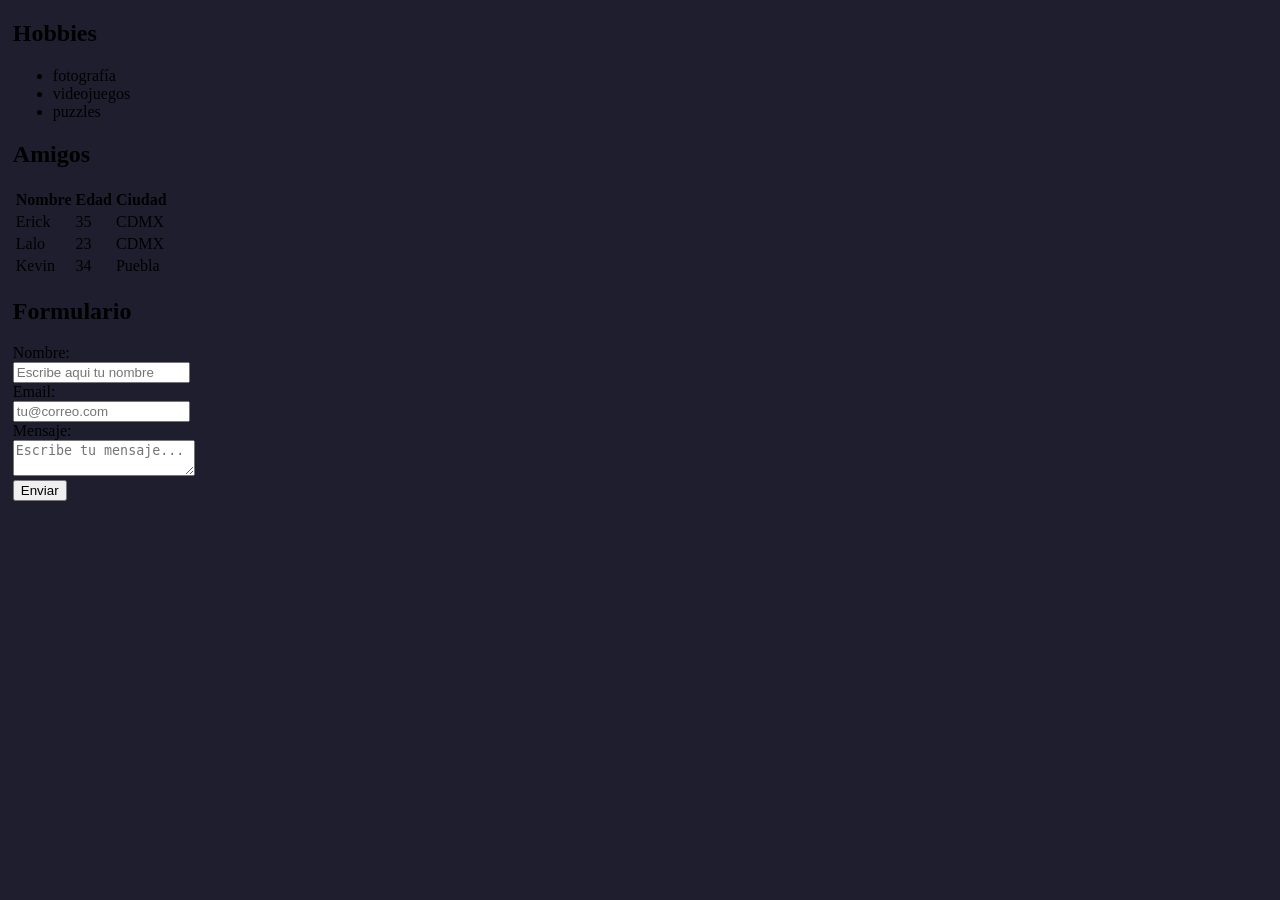
==== practice.html @ 52c4f52d "Practica Css" ====
<!DOCTYPE html>
<html lang="en">

<head>
  <meta charset="UTF-8">
  <meta name="viewport" content="width=device-width, initial-scale=1.0">
  <link rel="stylesheet" href="styles.css">
  <title>Pactica CSS</title>
</head>

<body>
  <h2>Hobbies</h2>
  <ul>
    <li>fotografía</li>
    <li>videojuegos</li>
    <li>puzzles</li>
  </ul>

  <h2>Amigos</h2>
  <table>
    <tr>
      <th>Nombre</th>
      <th>Edad</th>
      <th>Ciudad</th>
    </tr>
    <tr>
      <td>Erick</td>
      <td>35</td>
      <td>CDMX</td>
    </tr>
    <tr>
      <td>Lalo</td>
      <td>23</td>
      <td>CDMX</td>
    </tr>
    <tr>
      <td>Kevin</td>
      <td>34</td>
      <td>Puebla</td>
    </tr>
  </table>

  <h2>Formulario</h2>
  <form>
    <label>Nombre:</label><br>
    <input type="text" placeholder="Escribe aqui tu nombre">
    <br>
    <label>Email:</label><br>
    <input type="email" placeholder="tu@correo.com">
    <br>
    <label>Mensaje:</label><br>
    <textarea placeholder="Escribe tu mensaje..."></textarea>
    <br>
    <button type="submit">Enviar</button>
  </form>
</body>

</html>
---- styles.css ----
body{
  background-color: #1e1e2e;
  margin: 1%;
}
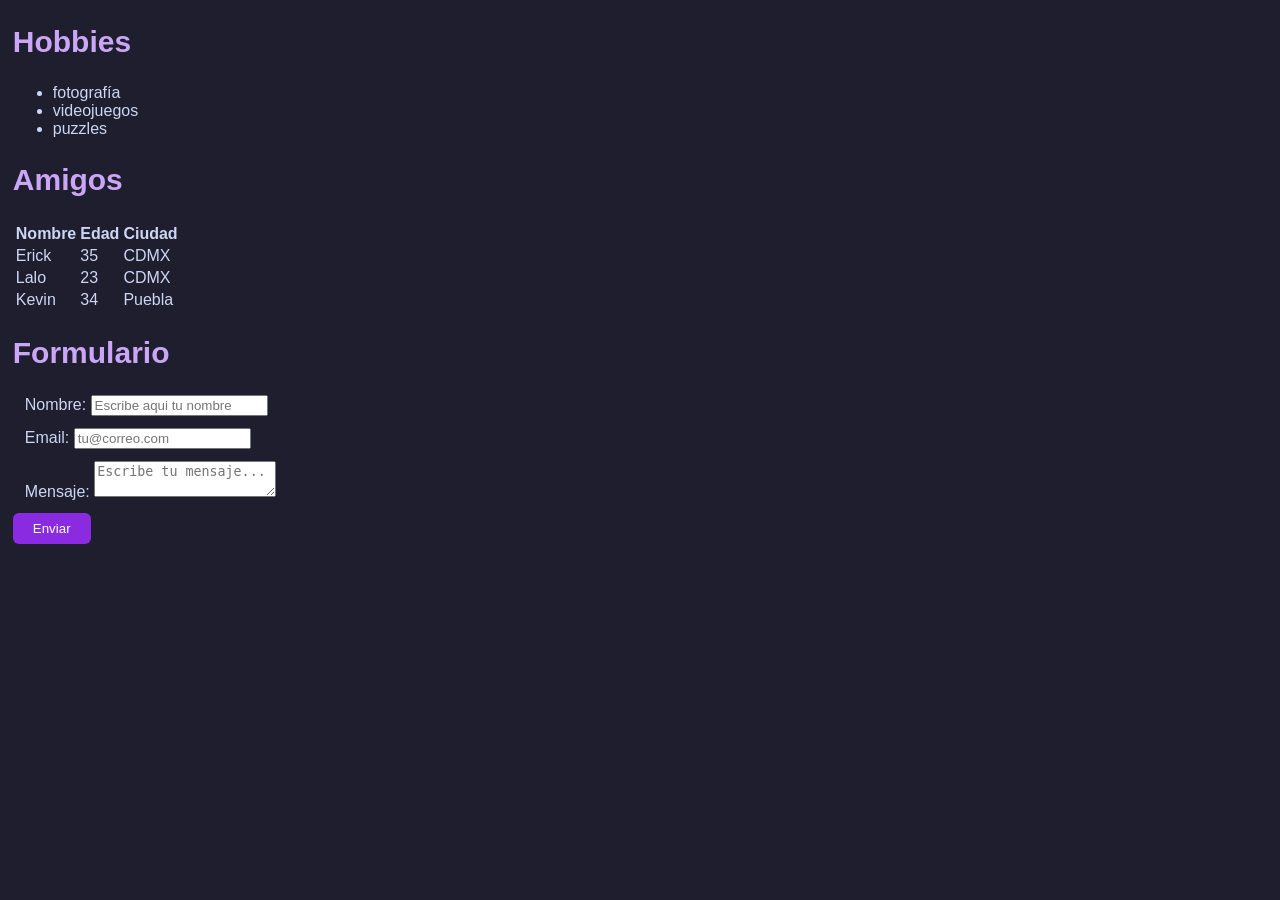
==== commit e808662a: "div aplicados" ====
--- a/practice.html
+++ b/practice.html
@@ -42,15 +42,19 @@
 
   <h2>Formulario</h2>
   <form>
-    <label>Nombre:</label><br>
-    <input type="text" placeholder="Escribe aqui tu nombre">
-    <br>
-    <label>Email:</label><br>
-    <input type="email" placeholder="tu@correo.com">
-    <br>
-    <label>Mensaje:</label><br>
-    <textarea placeholder="Escribe tu mensaje..."></textarea>
-    <br>
+    <div>
+      <label>Nombre:</label>
+      <input type="text" placeholder="Escribe aqui tu nombre">
+    </div>
+
+    <div>
+      <label>Email:</label>
+      <input type="email" placeholder="tu@correo.com">
+    </div>
+    <div>
+      <label>Mensaje:</label>
+      <textarea placeholder="Escribe tu mensaje..."></textarea>
+    </div>
     <button type="submit">Enviar</button>
   </form>
 </body>
--- a/styles.css
+++ b/styles.css
@@ -1,4 +1,24 @@
 body{
   background-color: #1e1e2e;
   margin: 1%;
+  font-family: Verdana, Geneva, Tahoma, sans-serif;
+  color: #cdd6f4;
+}
+
+h2{
+  font-size: 30px;
+  color: #cba6f7; /* morado claro */
+}
+
+button{
+  background-color: blueviolet;
+  color: white;
+  padding: 8px 20px;
+  border: none;
+  border-radius: 6px;
+  cursor: pointer;
+}
+
+div{
+  margin: 12px;
 }
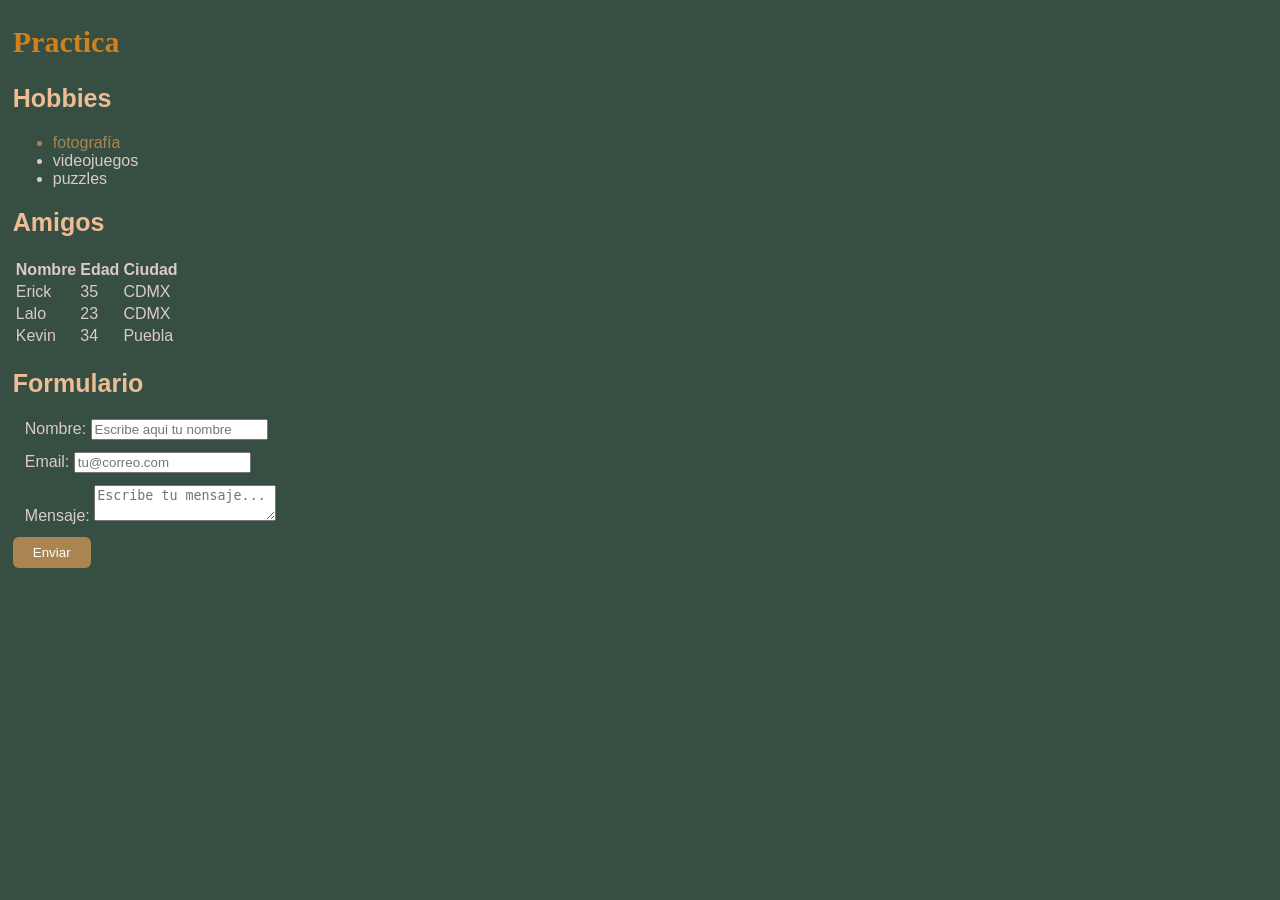
==== commit e1682c31: "Class and Id lesson" ====
--- a/practice.html
+++ b/practice.html
@@ -5,13 +5,14 @@
   <meta charset="UTF-8">
   <meta name="viewport" content="width=device-width, initial-scale=1.0">
   <link rel="stylesheet" href="styles.css">
-  <title>Pactica CSS</title>
+  <title>Practica CSS</title>
 </head>
 
 <body>
+  <h2 id="title">Practica</h2>
   <h2>Hobbies</h2>
   <ul>
-    <li>fotografía</li>
+    <li class="destacado">fotografía</li>
     <li>videojuegos</li>
     <li>puzzles</li>
   </ul>
@@ -42,16 +43,16 @@
 
   <h2>Formulario</h2>
   <form>
-    <div>
+    <div class="campo-formulario">
       <label>Nombre:</label>
       <input type="text" placeholder="Escribe aqui tu nombre">
     </div>
 
-    <div>
+    <div class="campo-formulario">
       <label>Email:</label>
       <input type="email" placeholder="tu@correo.com">
     </div>
-    <div>
+    <div class="campo-formulario">
       <label>Mensaje:</label>
       <textarea placeholder="Escribe tu mensaje..."></textarea>
     </div>
--- a/styles.css
+++ b/styles.css
@@ -1,17 +1,23 @@
 body{
-  background-color: #1e1e2e;
+  background-color: #374f43;
   margin: 1%;
   font-family: Verdana, Geneva, Tahoma, sans-serif;
-  color: #cdd6f4;
+  color: #daccc4;
+}
+
+#title{
+  font-size: 30px;
+  font-family: Georgia, 'Times New Roman', Times, serif;
+  color: #d1801e;
 }
 
 h2{
-  font-size: 30px;
-  color: #cba6f7; /* morado claro */
+  font-size: 25px;
+  color: #edbd95; /* morado claro */
 }
 
 button{
-  background-color: blueviolet;
+  background-color: #aa8552;
   color: white;
   padding: 8px 20px;
   border: none;
@@ -19,6 +25,10 @@
   cursor: pointer;
 }
 
-div{
+.destacado{
+  color: #aa8552;
+}
+
+.campo-formulario{
   margin: 12px;
 }
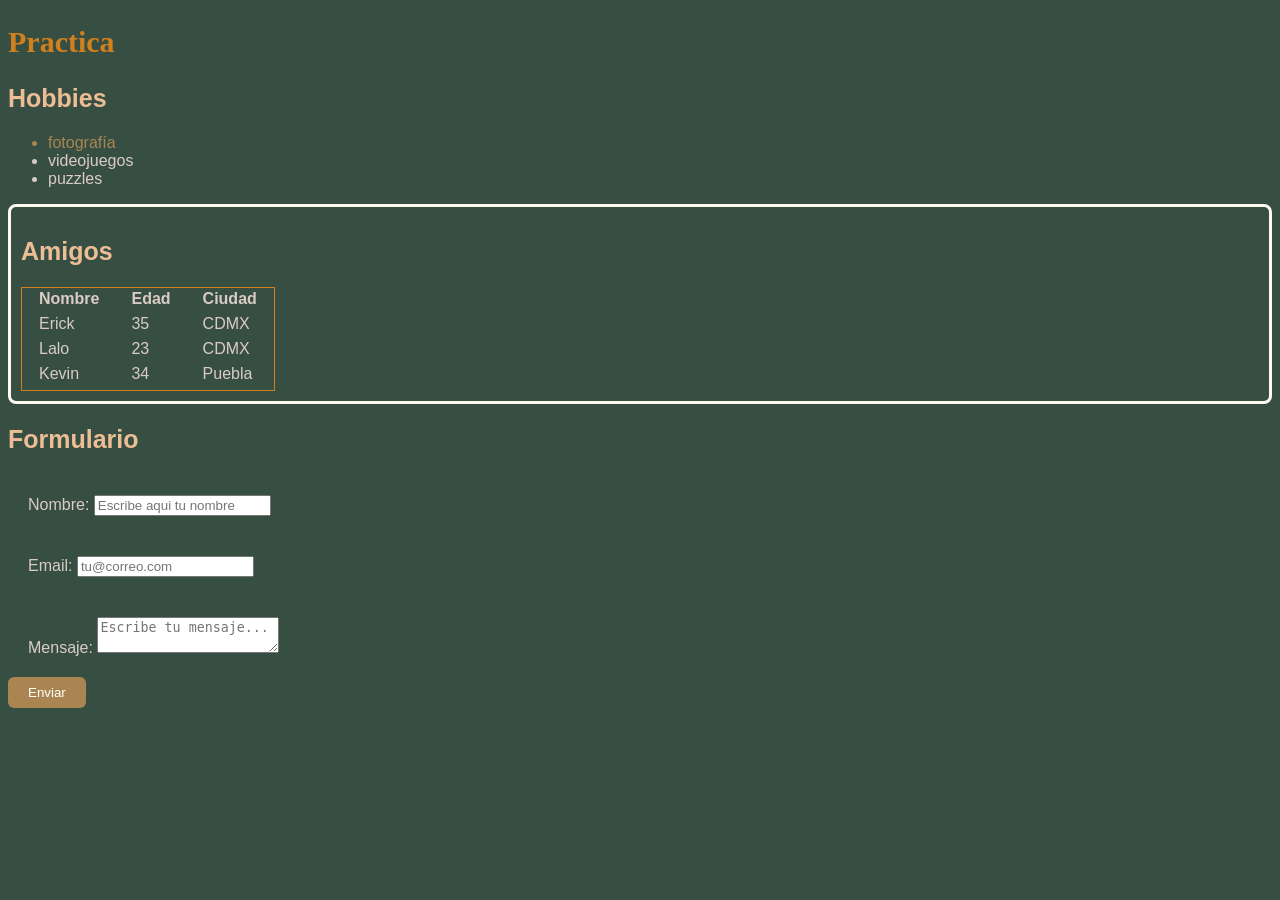
==== commit 52340537: "Leccion 5" ====
--- a/practice.html
+++ b/practice.html
@@ -17,29 +17,32 @@
     <li>puzzles</li>
   </ul>
 
-  <h2>Amigos</h2>
-  <table>
-    <tr>
-      <th>Nombre</th>
-      <th>Edad</th>
-      <th>Ciudad</th>
-    </tr>
-    <tr>
-      <td>Erick</td>
-      <td>35</td>
-      <td>CDMX</td>
-    </tr>
-    <tr>
-      <td>Lalo</td>
-      <td>23</td>
-      <td>CDMX</td>
-    </tr>
-    <tr>
-      <td>Kevin</td>
-      <td>34</td>
-      <td>Puebla</td>
-    </tr>
-  </table>
+  <div class="tarjeta">
+    <h2>Amigos</h2>
+    <table>
+      <tr>
+        <th>Nombre</th>
+        <th>Edad</th>
+        <th>Ciudad</th>
+      </tr>
+      <tr>
+        <td>Erick</td>
+        <td>35</td>
+        <td>CDMX</td>
+      </tr>
+      <tr>
+        <td>Lalo</td>
+        <td>23</td>
+        <td>CDMX</td>
+      </tr>
+      <tr>
+        <td>Kevin</td>
+        <td>34</td>
+        <td>Puebla</td>
+      </tr>
+    </table>
+  </div>
+
 
   <h2>Formulario</h2>
   <form>
--- a/styles.css
+++ b/styles.css
@@ -1,6 +1,5 @@
 body{
   background-color: #374f43;
-  margin: 1%;
   font-family: Verdana, Geneva, Tahoma, sans-serif;
   color: #daccc4;
 }
@@ -30,5 +29,20 @@
 }
 
 .campo-formulario{
-  margin: 12px;
+  /* margin: 12px; */
+  padding: 20px;
+}
+
+table{
+  border: 1px solid #d1801e;
+}
+
+th, td{
+  padding: 0px 15px 5px 15px;
+}
+
+.tarjeta{
+  padding: 10px;
+  border: 3px solid floralwhite;
+  border-radius: 8px;
 }
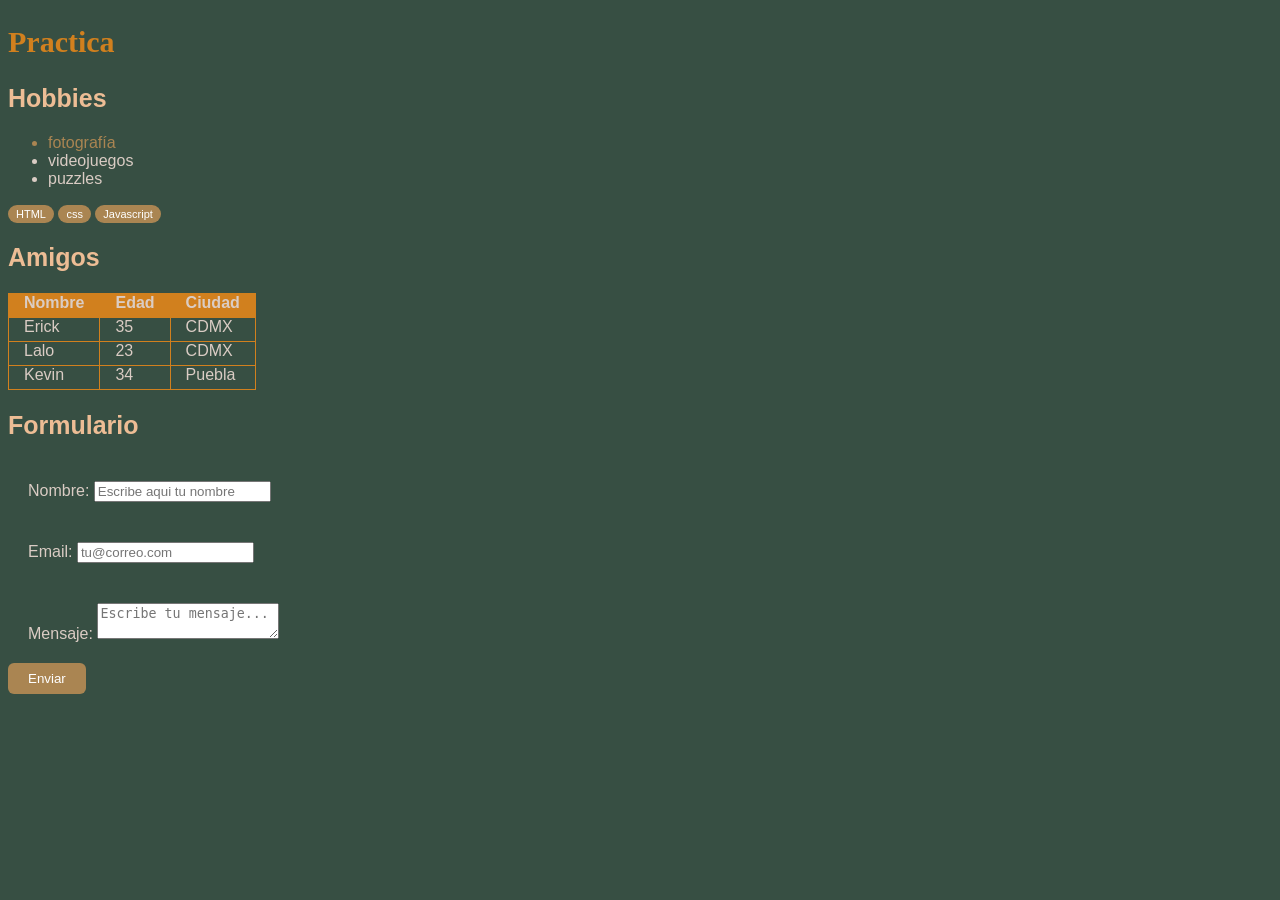
==== commit 028452dc: "ejercicio nav bar" ====
--- a/practice.html
+++ b/practice.html
@@ -9,6 +9,7 @@
 </head>
 
 <body>
+  <nav class="navbar"></nav>
   <h2 id="title">Practica</h2>
   <h2>Hobbies</h2>
   <ul>
@@ -16,8 +17,9 @@
     <li>videojuegos</li>
     <li>puzzles</li>
   </ul>
-
-  <div class="tarjeta">
+<span>HTML</span>
+<span>css</span>
+<span>Javascript</span>
     <h2>Amigos</h2>
     <table>
       <tr>
--- a/styles.css
+++ b/styles.css
@@ -35,10 +35,25 @@
 
 table{
   border: 1px solid #d1801e;
+  border-collapse: collapse;
 }
 
 th, td{
   padding: 0px 15px 5px 15px;
+  border: 1px solid #d1801e;
+}
+
+th{
+  background-color: #d1801e;
+}
+
+span{
+  display: inline-block;
+  background-color: #aa8552;
+  color: white;
+  padding: 3px 8px;
+  border-radius: 15px;
+  font-size: 11px;
 }
 
 .tarjeta{
